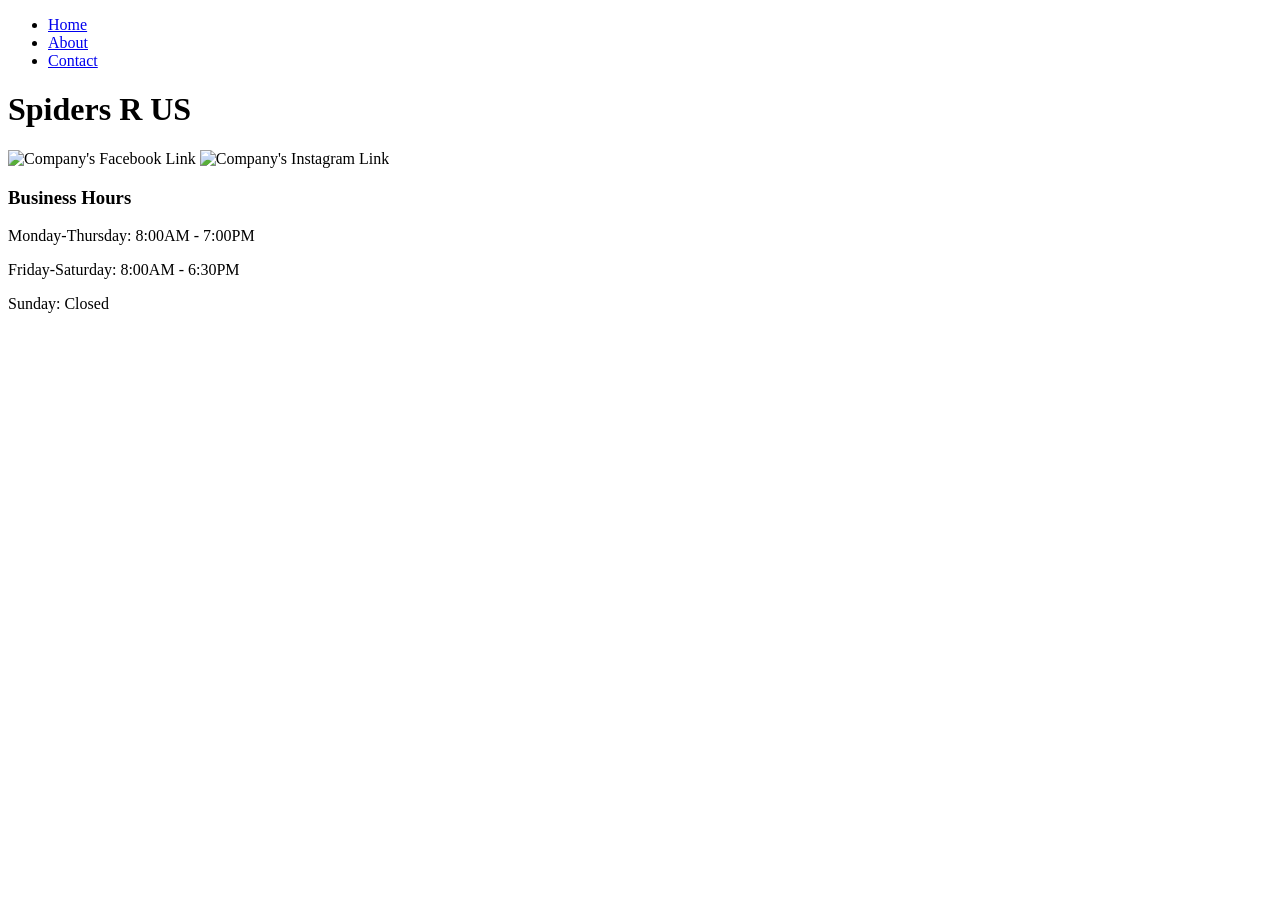
==== index.html @ 5ea28460 "Add files via upload" ====
<!DOCTYPE html>
<html lang="en">
<head>
    <meta charset="UTF-8">
    <meta name="viewport" content="width=device-width, initial-scale=1.0">
    <title>Home</title>
    <link rel="icon" type="image/x-icon" href="../media/images/favicon.ico">
    <link rel="stylesheet" href="../css/styles.css">
</head>
<body>
    <!--Header with nav-->
    <header>
        <nav>
            <ul>
                <li><a href="../html/index.html">Home</a></li>
                <li><a href="../html/about.html">About</a></li>
                <li><a href="../html/contact.html">Contact</a></li>
            </ul>
        </nav>
    </header>

    <h1>Spiders R US</h1>

    <footer>
        <div id="col1">
            <img src="../media/images/facebook.png" alt="Company's Facebook Link" width="50" height="50">
            <img src="../media/images/instagram.png" alt="Company's Instagram Link" width="50" height="50">
        </div>
        <div id="col2">
            <h3>Business Hours</h3>
            <p>Monday-Thursday: 8:00AM - 7:00PM</p>
            <p>Friday-Saturday: 8:00AM - 6:30PM</p>
            <p>Sunday: Closed</p>
        </div>
    </footer>
</body>
</html>
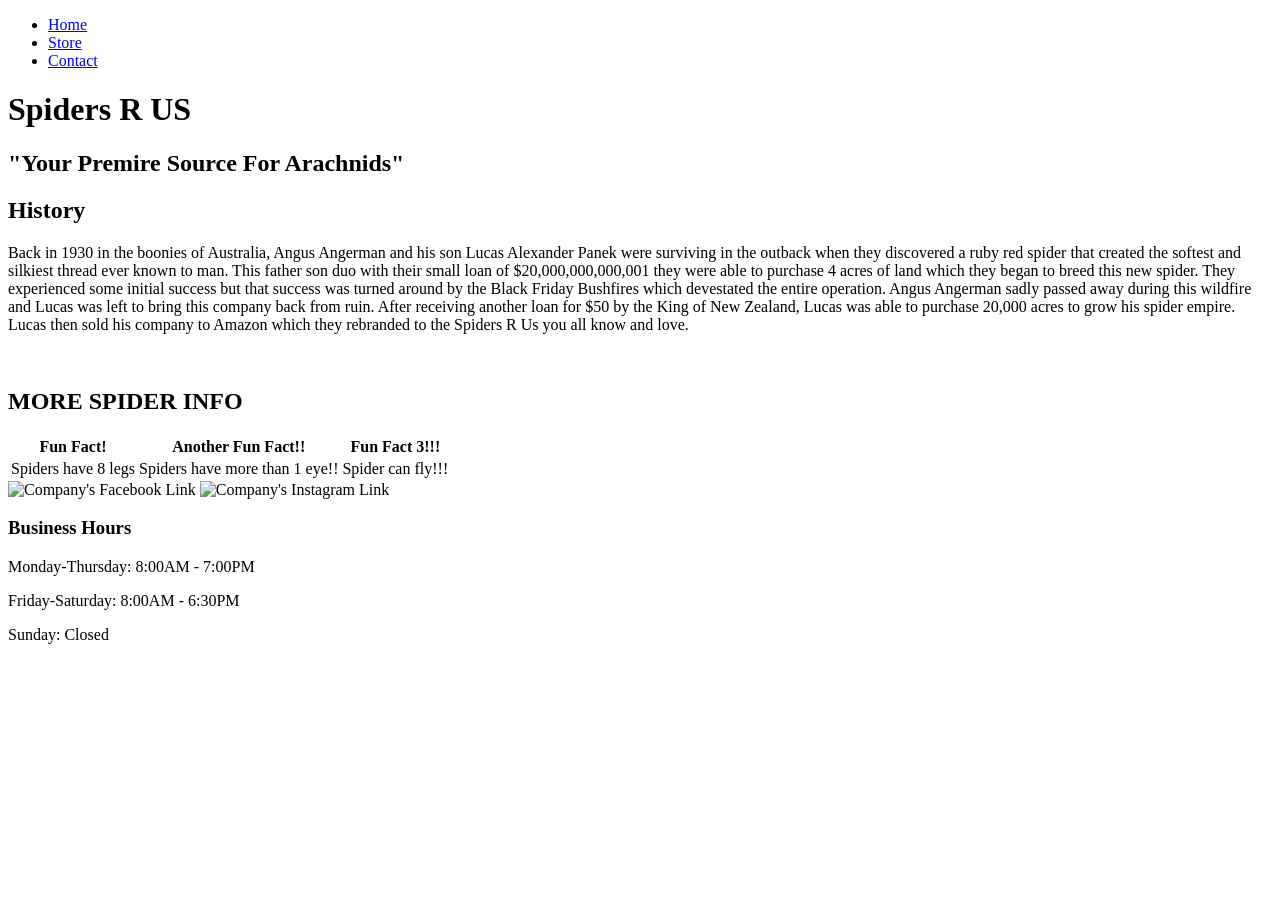
==== commit 4c21f3f4: "Add files via upload" ====
--- a/index.html
+++ b/index.html
@@ -5,26 +5,58 @@
     <meta name="viewport" content="width=device-width, initial-scale=1.0">
     <title>Home</title>
     <link rel="icon" type="image/x-icon" href="../media/images/favicon.ico">
-    <link rel="stylesheet" href="../css/styles.css">
+    <link rel="stylesheet" href="css/styles.css">
+    <link rel="stylesheet" href="css/homestyles.css">
 </head>
 <body>
     <!--Header with nav-->
     <header>
         <nav>
             <ul>
-                <li><a href="../html/index.html">Home</a></li>
-                <li><a href="../html/about.html">About</a></li>
-                <li><a href="../html/contact.html">Contact</a></li>
+                <li><a href="index.html">Home</a></li>
+                <li><a href="store.html">Store</a></li>
+                <li><a href="contact.html">Contact</a></li>
             </ul>
         </nav>
     </header>
 
     <h1>Spiders R US</h1>
+    <h2 id="slogan">"Your Premire Source For Arachnids"</h2>
+
+    <!--History of Company-->
+    <div id="history">
+        <h2 id="historyTitle">History</h2>
+        <p id="historyText">Back in 1930 in the boonies of Australia, Angus Angerman and his son Lucas Alexander Panek were surviving in the outback when they discovered 
+            a ruby red spider that created the softest and silkiest thread ever known to man. This father son duo with their small 
+            loan of $20,000,000,000,001 they were able to purchase 4 acres of land which they began to breed this new spider. They experienced some initial success
+            but that success was turned around by the Black Friday Bushfires which devestated the entire operation. Angus Angerman sadly passed away during this wildfire
+            and Lucas was left to bring this company back from ruin. After receiving another loan for $50 by the King of New Zealand, Lucas was able to purchase 20,000 acres to
+            grow his spider empire. Lucas then sold his company to Amazon which they rebranded to the Spiders R Us you all know and love.</p>
+    </div>
+    <br/>
+
+    <h2 id="info">MORE SPIDER INFO</h2>
+    <table>
+        <thead>
+            <tr>
+                <th>Fun Fact!</th>
+                <th>Another Fun Fact!!</th>
+                <th>Fun Fact 3!!!</th>
+            </tr>
+        </thead>
+        <tbody>
+            <tr>
+                <td>Spiders have 8 legs</td>
+                <td>Spiders have more than 1 eye!!</td>
+                <td>Spider can fly!!!</td>
+            </tr>
+        </tbody>
+    </table>
 
     <footer>
         <div id="col1">
-            <img src="../media/images/facebook.png" alt="Company's Facebook Link" width="50" height="50">
-            <img src="../media/images/instagram.png" alt="Company's Instagram Link" width="50" height="50">
+            <img src="media/images/facebook.png" alt="Company's Facebook Link" width="50" height="50">
+            <img src="media/images/instagram.png" alt="Company's Instagram Link" width="50" height="50">
         </div>
         <div id="col2">
             <h3>Business Hours</h3>
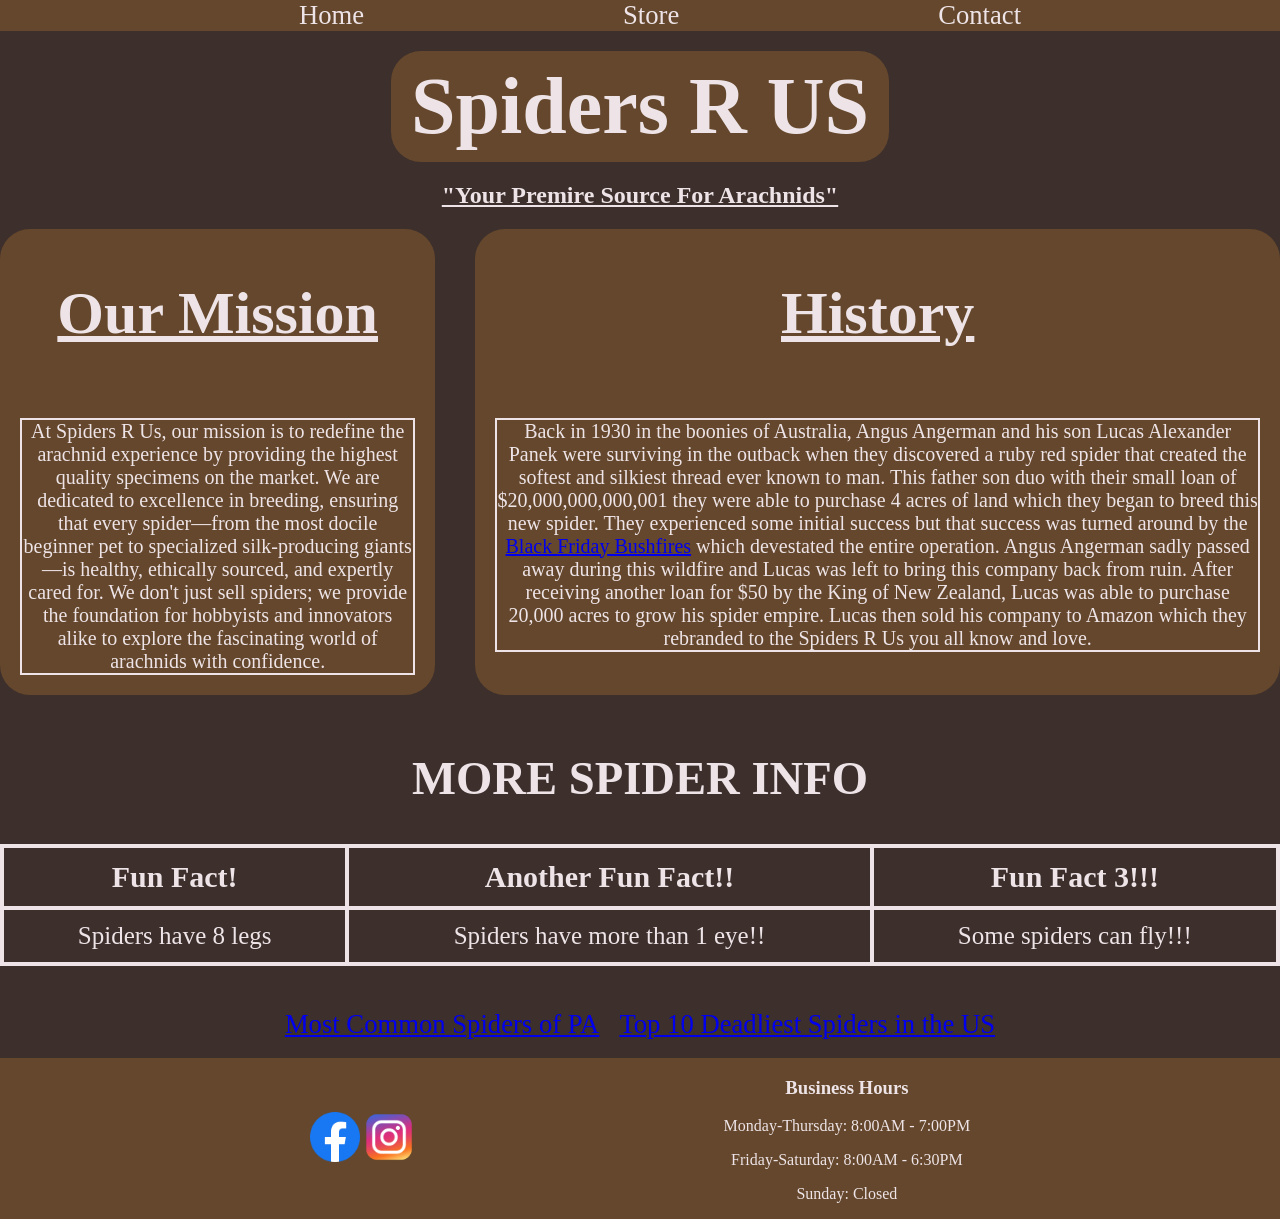
==== commit 3b6510ff: "Add files via upload" ====
--- a/index.html
+++ b/index.html
@@ -21,17 +21,28 @@
     </header>
 
     <h1>Spiders R US</h1>
-    <h2 id="slogan">"Your Premire Source For Arachnids"</h2>
+    <h2 id="slogan"><u>"Your Premire Source For Arachnids"</u></h2>
+
+    <div id="content">
+    <div id="mission">
+        <h2 id="missionTitle"><u>Our Mission</u></h2>
+        <p id="missionText">At Spiders R Us, our mission is to redefine the arachnid experience by providing the highest quality specimens on the market. We are dedicated to 
+            excellence in breeding, ensuring that every spider—from the most docile beginner pet to specialized silk-producing giants—is healthy, ethically sourced, and expertly 
+            cared for. We don't just sell spiders; we provide the foundation for hobbyists and innovators alike to explore the fascinating world of arachnids with confidence.
+        </p>
+    </div>
+    <br/>
 
     <!--History of Company-->
     <div id="history">
-        <h2 id="historyTitle">History</h2>
+        <h2 id="historyTitle"><u>History</u></h2>
         <p id="historyText">Back in 1930 in the boonies of Australia, Angus Angerman and his son Lucas Alexander Panek were surviving in the outback when they discovered 
             a ruby red spider that created the softest and silkiest thread ever known to man. This father son duo with their small 
             loan of $20,000,000,000,001 they were able to purchase 4 acres of land which they began to breed this new spider. They experienced some initial success
-            but that success was turned around by the Black Friday Bushfires which devestated the entire operation. Angus Angerman sadly passed away during this wildfire
+            but that success was turned around by the <a href="https://www.ffm.vic.gov.au/history-and-incidents/black-friday-1939">Black Friday Bushfires</a> which devestated the entire operation. Angus Angerman sadly passed away during this wildfire
             and Lucas was left to bring this company back from ruin. After receiving another loan for $50 by the King of New Zealand, Lucas was able to purchase 20,000 acres to
             grow his spider empire. Lucas then sold his company to Amazon which they rebranded to the Spiders R Us you all know and love.</p>
+    </div>
     </div>
     <br/>
 
@@ -48,10 +59,17 @@
             <tr>
                 <td>Spiders have 8 legs</td>
                 <td>Spiders have more than 1 eye!!</td>
-                <td>Spider can fly!!!</td>
+                <td>Some spiders can fly!!!</td>
             </tr>
         </tbody>
     </table>
+    <br/>
+
+    <div id="sources">
+        <a href="https://birdwatchinghq.com/common-spiders-in-pennsylvania/">Most Common Spiders of PA</a>
+        <a href="https://northamericannature.com/10-most-dangerous-spiders-of-north-america/">Top 10 Deadliest Spiders in the US</a>
+    </div>
+    <br/>
 
     <footer>
         <div id="col1">
--- a/css/styles.css
+++ b/css/styles.css
@@ -0,0 +1,76 @@
+:root{
+    --bgcolor: #3c2f2c;
+    --txtcolor: #EEE4E7;
+    --secondary: #64472C;
+    --third: #6E5433;
+    --fourth: #50392F;
+}
+
+body {
+    margin: 0;
+    background-color: var(--bgcolor);
+    color: var(--txtcolor);
+}
+
+header {
+    background-color: var(--secondary);
+}
+
+header nav ul li{
+    list-style: none;
+    display: flex;
+}
+
+nav ul{
+    display: flex;
+    flex-direction: row;
+    justify-content: space-evenly;
+    margin: 0;
+    font-size: 20pt;
+}
+
+header nav ul li a {
+    text-decoration: none;
+    color: var(--txtcolor);
+}
+
+header nav ul li a:visited {
+    text-decoration: none;
+    color: var(--txtcolor);
+}
+
+header nav ul li a:hover {
+    text-decoration: none;
+    color: var(--txtcolor);
+    background-color: var(--secondary);
+}
+
+header nav ul li a:active {
+    text-decoration: none;
+    color: var(--txtcolor);
+    background-color: var(--third) 
+}
+
+h1 {
+    background-color: #64472C;
+    display: block;      
+    width: fit-content;  
+    margin: 20px auto;   
+    padding: 10px 20px;  
+    border-radius: 30px;
+    font-size: 60pt;
+}
+
+footer {
+    background-color: var(--secondary);
+    position: absolute;
+    width: 100%;
+    display: flex;
+    flex-direction: row;
+    align-items: center;
+    justify-content: space-evenly;
+}
+
+#col2 {
+    text-align: center;
+}
--- a/css/homestyles.css
+++ b/css/homestyles.css
@@ -0,0 +1,95 @@
+#historyTitle {
+    text-align: center;
+    font-size: 45pt;
+}
+
+#history {
+    display: flex;
+    text-align: center;
+    margin-left: auto;
+    margin-right: auto;
+    flex-direction: column;
+    background-color: #64472C;
+    border-radius: 30px;
+}
+
+#historyText {
+    background-color: #64472C;
+    border: 2px solid #EEE4E7;
+    font-size: 15pt;
+    margin: 20px;
+}
+
+#missionTitle {
+    text-align: center;
+    font-size: 45pt;
+}
+
+#mission {
+    display: flex;
+    text-align: center;
+    margin-left: auto;
+    margin-right: auto;
+    flex-direction: column;
+    background-color: #64472C;
+    border-radius: 30px;
+}
+
+#missionText {
+    background-color: #64472C;
+    border: 2px solid #EEE4E7;
+    font-size: 15pt;
+    margin: 20px;
+}
+
+#content {
+    display: flex;
+    flex-direction: row;
+    justify-content: center;
+    gap: 20px;
+}
+
+h1 {
+    background-color: #64472C;
+    display: block;      
+    width: fit-content;  
+    margin: 20px auto;   
+    padding: 10px 20px;  
+    border-radius: 30px;
+}
+
+#slogan {
+    text-align: center;
+}
+
+#info {
+    text-align: center;
+    font-size: 35pt;
+}
+
+table {
+    width:100%;
+    border-collapse: collapse;
+    margin: 25px 0;
+    font-size: 0.9em;
+    min-width: 400px;
+    box-shadow: 0 0 20px rgb(0,0,0,0,15);
+}
+
+table th, table td{
+    padding: 12px 15px;
+    border: 4px solid #EEE4E7;
+    font-size: 30px;
+}
+
+table tbody tr td {
+    text-align: center;
+    font-size: 25px;
+}
+
+#sources {
+    display: flex;
+    justify-content: center;
+    gap: 20px;
+    font-size: 20pt;
+}
